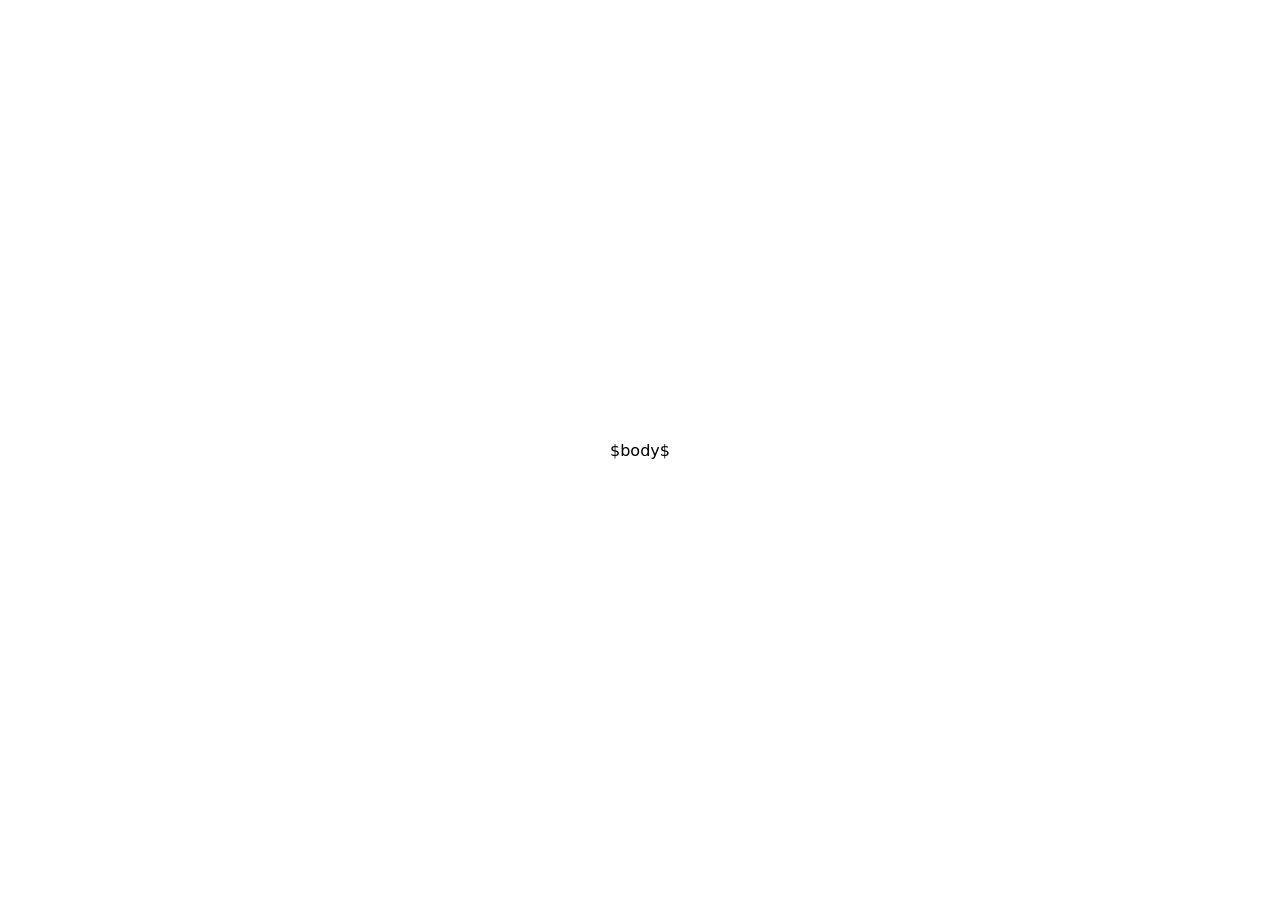
==== templates/base.html @ 9c6cf5c5 "basic setup" ====
<!DOCTYPE html>
<html lang="de">
<head>
    <script type="application/ld+json">
{
  "@context": "https://schema.org",
  "@type": "EducationalOccupationalProgram",
  "name": "Mediengestalter 3D – Gestalter für immersive Medien",
  "description": "Ausbildung für 3D-Modellierung, digitale Zwillinge, VR-Trainings, AR-Assistenzsysteme und Virtual Showrooms. Offiziell anerkannt als 'Gestalter für immersive Medien'.",
  "url": "https://gestaltung-immersiv.de",
  "occupationalCategory": {
    "@type": "Occupation",
    "name": "Mediengestalter 3D",
    "description": "Erstellung von 3D-Modellen, digitalen Zwillingen, VR/AR-Anwendungen für Industrie 4.0, Automatisierung und interaktive Lernumgebungen.",
    "estimatedSalary": {
      "@type": "MonetaryAmount",
      "currency": "EUR",
      "value": {
        "@type": "QuantitativeValue",
        "minValue": 39000,
        "maxValue": 48000,
        "unitText": "JÄHRLICH"
      }
    },
    "skills": [
      "3D-Modellierung",
      "Digitale Zwillinge",
      "VR-Trainingsentwicklung",
      "AR-Assistenzsysteme",
      "Echtzeit-Rendering",
      "Industrie 4.0",
      "Metaverse-Anwendungen",
      "Projektmanagement"
    ],
    "industry": ["Automobilbau", "Maschinenbau", "Logistik", "Gesundheitswesen", "Unterhaltungsindustrie"]
  },
  "areaServed": {
    "@type": "Country",
    "name": "Deutschland"
  }
}
</script>
    <meta charset="UTF-8">
    <meta name="viewport" content="width=device-width, initial-scale=1.0">
    <title>$title$</title>
    <link rel="stylesheet" href="style.css">
</head>
<body>
    <main>
        $body$
    </main>
</body>
</html>
---- templates/style.css ----
/* Minimal styles for redirect page */

body {
    margin: 0;
    padding: 0;
    font-family: system-ui, -apple-system, sans-serif;
    background: #fff;
    color: #000;
    min-height: 100vh;
    display: flex;
    align-items: center;
    justify-content: center;
}

main {
    text-align: center;
    padding: 2rem;
}

h1 {
    font-size: clamp(2.5rem, 8vw, 5rem);
    font-weight: 700;
    margin: 0 0 1rem 0;
    line-height: 1.1;
}

p {
    font-size: clamp(1.25rem, 3vw, 1.75rem);
    margin: 0.5rem 0;
}

a {
    color: #0000FF;
    text-decoration: underline;
}
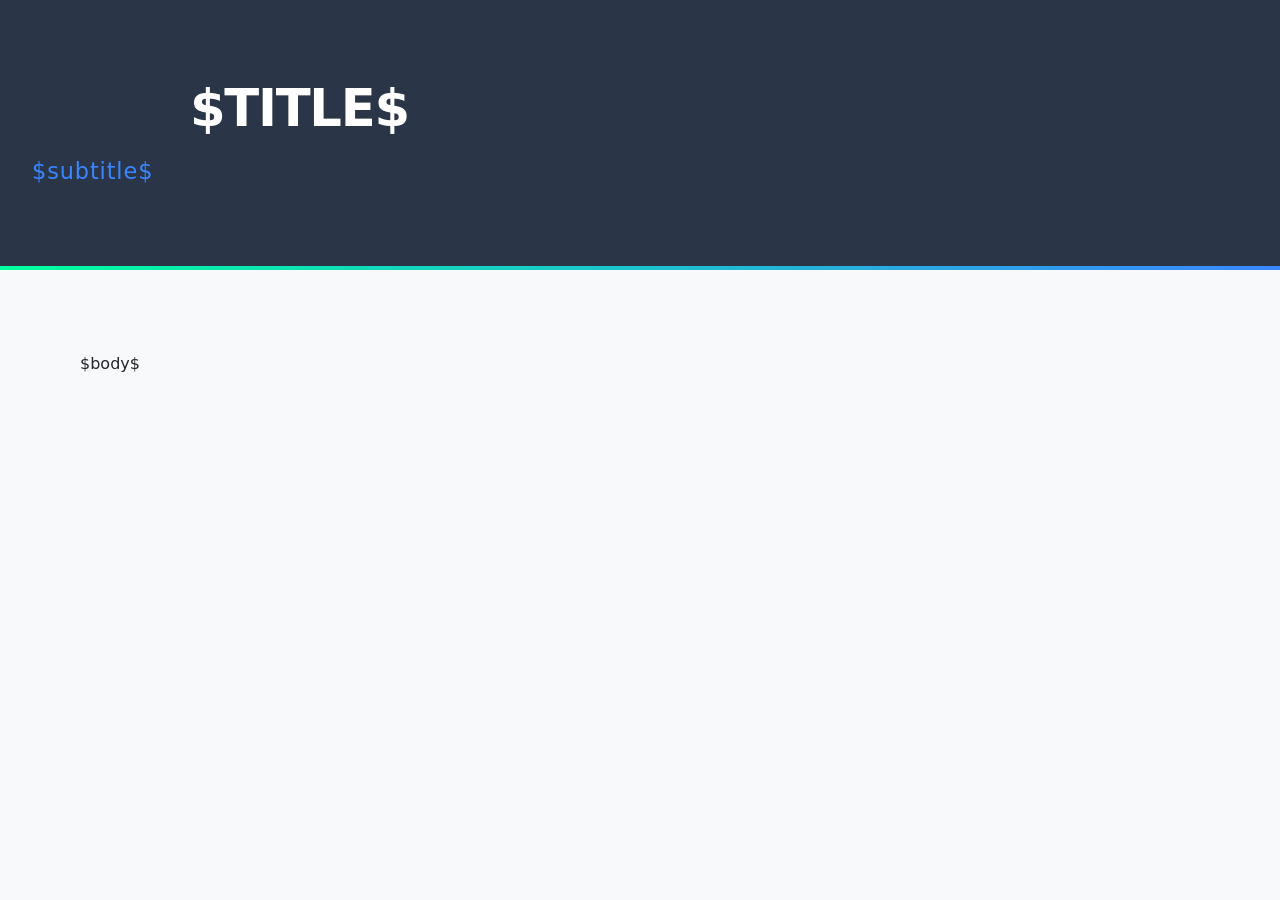
==== commit c2e150f5: "new: idea for more 'swiss design' like website." ====
--- a/templates/base.html
+++ b/templates/base.html
@@ -46,8 +46,16 @@
     <link rel="stylesheet" href="style.css">
 </head>
 <body>
-    <main>
-        $body$
+    <header role="banner">
+        <h1>$title$</h1>
+        <p class="subtitle">$subtitle$</p>
+    </header>
+    
+    <!-- Main Content Section -->
+    <main role="main">
+        <div class="grid-wrapper">
+            $body$
+        </div>
     </main>
 </body>
 </html>
--- a/templates/style.css
+++ b/templates/style.css
@@ -1,35 +1,645 @@
-/* Minimal styles for redirect page */
-
-body {
+/* =============================================
+   MEDIENGESTALTER 3D - REDESIGN
+   Swiss Design Grid with CSS Animations (No JS)
+   ============================================= */
+
+/* SPDX-License-Identifier: GPL */
+/* SPDX-AIModel: Qwen/Qwen3.5-35B-A3B (local) */
+/* SPDX-AIGenerationDate: 2026-03-16 */
+/* SPDX-AIModifications: Pure CSS animations - no JavaScript required */
+
+/* CSS Custom Properties */
+:root {
+    /* Core Color Palette */
+    --primary-dark: #2A3547;
+    --accent-blue: #3A86FF;
+    --accent-green: #00FF9D;
+    --bg-light: #F8F9FA;
+    --text-dark: #212529;
+    
+    /* Extended Palette */
+    --accent-green-hover: #00D985;
+    --accent-blue-muted: rgba(58, 134, 255, 0.08);
+    --accent-blue-subtle: rgba(58, 134, 255, 0.15);
+    --border-dark: #1a2029;
+    
+    /* Typography */
+    --font-family: system-ui, -apple-system, BlinkMacSystemFont, 'Segoe UI', Roboto, Oxygen, Ubuntu, Cantarell, sans-serif;
+    
+    /* Spacing Scale */
+    --space-xs: 0.5rem;
+    --space-sm: 1rem;
+    --space-md: 2rem;
+    --space-lg: 3rem;
+    --space-xl: 5rem;
+    
+    /* Animation Easing */
+    --ease-out-quart: cubic-bezier(0.165, 0.84, 0.44, 1);
+    --ease-out-expo: cubic-bezier(0.19, 1, 0.22, 1);
+}
+
+/* =============================================
+   RESET & BASE STYLES
+   ============================================= */
+
+*,
+*::before,
+*::after {
     margin: 0;
     padding: 0;
-    font-family: system-ui, -apple-system, sans-serif;
+    box-sizing: border-box;
+}
+
+html {
+    font-size: 16px;
+    scroll-behavior: smooth;
+}
+
+body {
+    font-family: var(--font-family);
+    line-height: 1.7;
+    color: var(--text-dark);
+    background-color: var(--bg-light);
+    -webkit-font-smoothing: antialiased;
+    -moz-osx-font-smoothing: grayscale;
+    overflow-x: hidden;
+}
+
+/* =============================================
+   HEADER SECTION
+   ============================================= */
+
+header {
+    background-color: var(--primary-dark);
+    padding: var(--space-xl) var(--space-md);
+    position: relative;
+    overflow: hidden;
+}
+
+/* Geometric pattern background */
+header::before {
+    content: '';
+    position: absolute;
+    top: 0;
+    left: 0;
+    right: 0;
+    bottom: 0;
+    background-image: 
+        linear-gradient(90deg, var(--accent-blue-muted) 1px, transparent 1px),
+        linear-gradient(var(--accent-blue-muted) 1px, transparent 1px);
+    background-size: 40px 40px;
+    opacity: 0.15;
+    pointer-events: none;
+}
+
+/* Bottom accent line */
+header::after {
+    content: '';
+    position: absolute;
+    bottom: 0;
+    left: 0;
+    width: 100%;
+    height: 4px;
+    background: linear-gradient(90deg, var(--accent-green) 0%, var(--accent-blue) 100%);
+    transform: scaleX(0);
+    transform-origin: left;
+    animation: headerLineExpand 1s var(--ease-out-expo) 0.3s forwards;
+}
+
+@keyframes headerLineExpand {
+    to { transform: scaleX(1); }
+}
+
+header h1 {
+    font-size: clamp(1.8rem, 5vw, 3.2rem);
+    font-weight: 700;
+    color: #ffffff;
+    letter-spacing: -0.025em;
+    text-transform: uppercase;
+    line-height: 1.1;
+    position: relative;
+    z-index: 1;
+    max-width: 900px;
+    margin: 0 auto var(--space-sm);
+    
+    /* Entrance animation */
+    opacity: 0;
+    transform: translateY(30px);
+    animation: headerFadeIn 0.8s var(--ease-out-expo) 0.2s forwards;
+}
+
+header .subtitle {
+    font-size: clamp(1rem, 2.5vw, 1.4rem);
+    font-weight: 400;
+    color: var(--accent-blue);
+    letter-spacing: 0.04em;
+    position: relative;
+    z-index: 1;
+    
+    /* Entrance animation */
+    opacity: 0;
+    transform: translateY(20px);
+    animation: headerFadeIn 0.8s var(--ease-out-expo) 0.5s forwards;
+}
+
+@keyframes headerFadeIn {
+    to {
+        opacity: 1;
+        transform: translateY(0);
+    }
+}
+
+/* =============================================
+   MAIN CONTAINER
+   ============================================= */
+
+main {
+    width: 95%;
+    max-width: 1200px;
+    margin: var(--space-lg) auto;
+    padding: 0 var(--space-sm);
+}
+
+/* =============================================
+   GRID LAYOUT - 50/2/50 Structure
+   ============================================= */
+
+.grid-wrapper {
+    display: grid;
+    grid-template-columns: 1fr;
+    gap: 0;
+}
+
+/* =============================================
+   SECTION BASE STYLES
+   ============================================= */
+
+.grid-tasks,
+.grid-relevant-head,
+.grid-relevant-content,
+.grid-cta-head,
+.grid-cta-content {
+    position: relative;
+    padding: var(--space-md);
+}
+
+/* =============================================
+   3px TOP BORDERS
+   ============================================= */
+
+.grid-tasks,
+.grid-relevant-head,
+.grid-cta-head {
+    border-top: 3px solid var(--primary-dark);
+}
+
+/* =============================================
+   SECTION NUMBERING
+   ============================================= */
+
+.section-number {
+    display: inline-block;
+    font-size: 0.75rem;
+    font-weight: 700;
+    color: var(--accent-blue);
+    letter-spacing: 0.1em;
+    margin-bottom: var(--space-xs);
+}
+
+/* =============================================
+   TASKS SECTION
+   ============================================= */
+
+.grid-tasks {
+    padding-left: 0;
+    padding-right: 0;
+}
+
+.grid-tasks h3 {
+    font-size: clamp(1.4rem, 3vw, 1.8rem);
+    font-weight: 700;
+    color: var(--text-dark);
+    letter-spacing: -0.015em;
+    line-height: 1.2;
+    margin-bottom: var(--space-sm);
+}
+
+.grid-tasks ul {
+    list-style: none;
+    padding: 0;
+}
+
+.grid-tasks li {
+    font-size: clamp(0.95rem, 2vw, 1.1rem);
+    margin-bottom: var(--space-sm);
+    padding-left: var(--space-md);
+    position: relative;
+    line-height: 1.6;
+}
+
+.grid-tasks li::before {
+    content: '→';
+    position: absolute;
+    left: 0;
+    color: var(--accent-blue);
+    font-weight: 700;
+    transition: transform 0.2s var(--ease-out-quart);
+}
+
+.grid-tasks li:hover::before {
+    transform: translateX(4px);
+    color: var(--accent-green);
+}
+
+.grid-tasks li strong {
+    color: var(--primary-dark);
+    font-weight: 600;
+}
+
+.grid-tasks li .highlight {
+    color: var(--accent-blue);
+    font-weight: 500;
+}
+
+/* Keywords row */
+.grid-tasks .keywords {
+    margin-top: var(--space-md);
+    padding-top: var(--space-sm);
+    border-top: 1px solid #ddd;
+    font-size: 0.85rem;
+    color: #666;
+    line-height: 1.8;
+    letter-spacing: 0.02em;
+}
+
+/* =============================================
+   RELEVANT SECTION
+   ============================================= */
+
+.grid-relevant-head {
+    padding-left: 0;
+    padding-right: 0;
+}
+
+.grid-relevant-head h3 {
+    font-size: clamp(1.4rem, 3vw, 1.8rem);
+    font-weight: 700;
+    color: var(--text-dark);
+    letter-spacing: -0.015em;
+    line-height: 1.2;
+    margin-bottom: var(--space-sm);
+}
+
+.grid-relevant-content {
+    padding-top: 0;
+}
+
+.grid-relevant-content p {
+    font-size: clamp(1rem, 2vw, 1.2rem);
+    line-height: 1.8;
+    color: var(--text-dark);
+}
+
+.grid-relevant-content strong {
+    color: var(--primary-dark);
+    font-weight: 600;
+    background: var(--accent-blue-subtle);
+    padding: 0.1em 0.3em;
+    border-radius: 2px;
+}
+
+/* =============================================
+   CTA SECTION
+   ============================================= */
+
+.grid-cta-head {
+    padding-left: 0;
+    padding-right: 0;
+    padding-top: var(--space-lg);
+    margin-top: var(--space-lg);
+}
+
+.grid-cta-head h3 {
+    font-size: clamp(1.3rem, 3vw, 1.7rem);
+    font-weight: 700;
+    color: var(--text-dark);
+    letter-spacing: -0.015em;
+    line-height: 1.2;
+}
+
+.grid-cta-content {
+    padding-top: 0;
+    padding-left: 0;
+    padding-right: 0;
+}
+
+.grid-cta-content > p {
+    font-size: clamp(1rem, 2vw, 1.15rem);
+    line-height: 1.7;
+    margin-bottom: var(--space-sm);
+}
+
+.grid-cta-content strong {
+    color: var(--primary-dark);
+    font-weight: 700;
+}
+
+.grid-cta-content .program-name {
+    display: block;
+    font-size: clamp(1.3rem, 3vw, 1.8rem);
+    font-weight: 700;
+    color: var(--accent-blue);
+    margin: var(--space-md) 0;
+    line-height: 1.3;
+}
+
+/* CTA Button */
+.cta-button {
+    display: inline-flex;
+    align-items: center;
+    gap: 0.75rem;
+    font-size: clamp(1rem, 2.5vw, 1.2rem);
+    font-weight: 700;
+    color: var(--primary-dark);
+    background-color: var(--accent-green);
+    padding: 1.2rem 2.5rem;
+    border: none;
+    text-decoration: none;
+    text-transform: uppercase;
+    letter-spacing: 0.08em;
+    position: relative;
+    overflow: hidden;
+    cursor: pointer;
+    transition: all 0.3s var(--ease-out-quart);
+}
+
+.cta-button::after {
+    content: '→';
+    font-size: 1.2em;
+    transition: transform 0.3s var(--ease-out-quart);
+}
+
+.cta-button:hover {
+    transform: translateY(-3px);
+    box-shadow: 
+        0 10px 30px rgba(0, 255, 157, 0.3),
+        0 0 0 3px var(--accent-green-hover);
+    background-color: var(--accent-green-hover);
+}
+
+.cta-button:hover::after {
+    transform: translateX(5px);
+}
+
+.cta-button:focus-visible {
+    outline: 3px solid var(--accent-blue);
+    outline-offset: 3px;
+}
+
+/* QR Code */
+.qr-container {
+    display: inline-block;
+    margin-top: var(--space-lg);
+    padding: var(--space-xs);
     background: #fff;
-    color: #000;
-    min-height: 100vh;
-    display: flex;
-    align-items: center;
-    justify-content: center;
-}
-
-main {
+    border: 2px solid var(--primary-dark);
+}
+
+.qr-container img {
+    display: block;
+    max-width: 150px;
+    height: auto;
+}
+
+.qr-url {
+    display: block;
     text-align: center;
-    padding: 2rem;
-}
-
-h1 {
-    font-size: clamp(2.5rem, 8vw, 5rem);
-    font-weight: 700;
-    margin: 0 0 1rem 0;
-    line-height: 1.1;
-}
-
-p {
-    font-size: clamp(1.25rem, 3vw, 1.75rem);
-    margin: 0.5rem 0;
-}
-
-a {
-    color: #0000FF;
-    text-decoration: underline;
-}
+    font-size: 0.85rem;
+    font-weight: 600;
+    color: var(--primary-dark);
+    margin-top: var(--space-xs);
+    letter-spacing: 0.02em;
+    text-decoration: none;
+}
+
+.qr-label {
+    display: block;
+    text-align: center;
+    font-size: 0.75rem;
+    color: #666;
+    margin-top: var(--space-xs);
+    letter-spacing: 0.05em;
+    text-transform: uppercase;
+}
+
+/* =============================================
+   DESKTOP LAYOUT - 50% 2% 50%
+   ============================================= */
+
+@media screen and (min-width: 850px) {
+    main {
+        width: 90%;
+        margin: var(--space-xl) auto;
+    }
+    
+    .grid-wrapper {
+        grid-template-columns: 48% 4% 48%;
+        column-gap: 0;
+    }
+    
+    /* Row 1: Tasks (left column) */
+    .grid-tasks {
+        grid-column: 1 / 2;
+        grid-row: 1;
+    }
+    
+    /* Row 2: Relevant (split) */
+    .grid-relevant-head {
+        grid-column: 1 / 2;
+        grid-row: 2;
+    }
+    
+    .grid-relevant-content {
+        grid-column: 3 / 4;
+        grid-row: 2;
+        align-self: start;
+        padding-top: var(--space-md);
+    }
+    
+    /* Row 3: CTA (full width) */
+    .grid-cta-head {
+        grid-column: 1 / 4;
+        grid-row: 3;
+    }
+    
+    .grid-cta-content {
+        grid-column: 1 / 4;
+        grid-row: 4;
+        display: flex;
+        flex-direction: column;
+        align-items: flex-start;
+    }
+}
+
+/* =============================================
+   MOBILE LAYOUT - Single Column
+   ============================================= */
+
+@media screen and (max-width: 849px) {
+    main {
+        width: 95%;
+        margin: var(--space-md) auto;
+    }
+    
+    .grid-wrapper {
+        display: flex;
+        flex-direction: column;
+    }
+    
+    .grid-tasks,
+    .grid-relevant-head,
+    .grid-relevant-content,
+    .grid-cta-head,
+    .grid-cta-content {
+        padding: var(--space-sm);
+    }
+    
+    .qr-container {
+        margin-top: var(--space-md);
+    }
+    
+    .cta-button {
+        width: 100%;
+        justify-content: center;
+    }
+}
+
+/* =============================================
+   SIMPLE CSS ANIMATIONS (No JS)
+   ============================================= */
+
+/* Fade in animation keyframes */
+@keyframes fadeInUp {
+    from {
+        opacity: 0;
+        transform: translateY(20px);
+    }
+    to {
+        opacity: 1;
+        transform: translateY(0);
+    }
+}
+
+@keyframes fadeIn {
+    from { opacity: 0; }
+    to { opacity: 1; }
+}
+
+/* Apply staggered animations to sections */
+.grid-tasks {
+    opacity: 0;
+    animation: fadeInUp 0.6s var(--ease-out-quart) 0.3s forwards;
+}
+
+.grid-relevant-head {
+    opacity: 0;
+    animation: fadeInUp 0.6s var(--ease-out-quart) 0.5s forwards;
+}
+
+.grid-relevant-content {
+    opacity: 0;
+    animation: fadeInUp 0.6s var(--ease-out-quart) 0.6s forwards;
+}
+
+.grid-cta-head {
+    opacity: 0;
+    animation: fadeInUp 0.6s var(--ease-out-quart) 0.8s forwards;
+}
+
+.grid-cta-content {
+    opacity: 0;
+    animation: fadeInUp 0.6s var(--ease-out-quart) 0.9s forwards;
+}
+
+/* =============================================
+   REDUCED MOTION SUPPORT
+   ============================================= */
+
+@media (prefers-reduced-motion: reduce) {
+    *,
+    *::before,
+    *::after {
+        animation-duration: 0.01ms !important;
+        animation-iteration-count: 1 !important;
+        transition-duration: 0.01ms !important;
+    }
+    
+    html {
+        scroll-behavior: auto;
+    }
+    
+    .grid-tasks,
+    .grid-relevant-head,
+    .grid-relevant-content,
+    .grid-cta-head,
+    .grid-cta-content {
+        opacity: 1;
+    }
+    
+    header::after {
+        transform: scaleX(1);
+    }
+    
+    header h1,
+    header .subtitle {
+        opacity: 1;
+        transform: none;
+    }
+}
+
+/* =============================================
+   PRINT STYLES
+   ============================================= */
+
+@media print {
+    body {
+        background-color: #fff;
+        color: #000;
+    }
+    
+    header {
+        background-color: #f5f5f5 !important;
+        -webkit-print-color-adjust: exact;
+        print-color-adjust: exact;
+        padding: 2rem 1rem;
+    }
+    
+    header::before,
+    header::after {
+        display: none;
+    }
+    
+    header h1,
+    header .subtitle {
+        color: #000 !important;
+    }
+    
+    .grid-tasks,
+    .grid-relevant-head,
+    .grid-cta-head {
+        border-top-color: #000 !important;
+    }
+    
+    .cta-button {
+        background: none !important;
+        color: #000 !important;
+        border: 2px solid #000 !important;
+        padding: 0.5rem 1rem;
+    }
+    
+    /* Remove animations */
+    * {
+        animation: none !important;
+        transition: none !important;
+    }
+}
